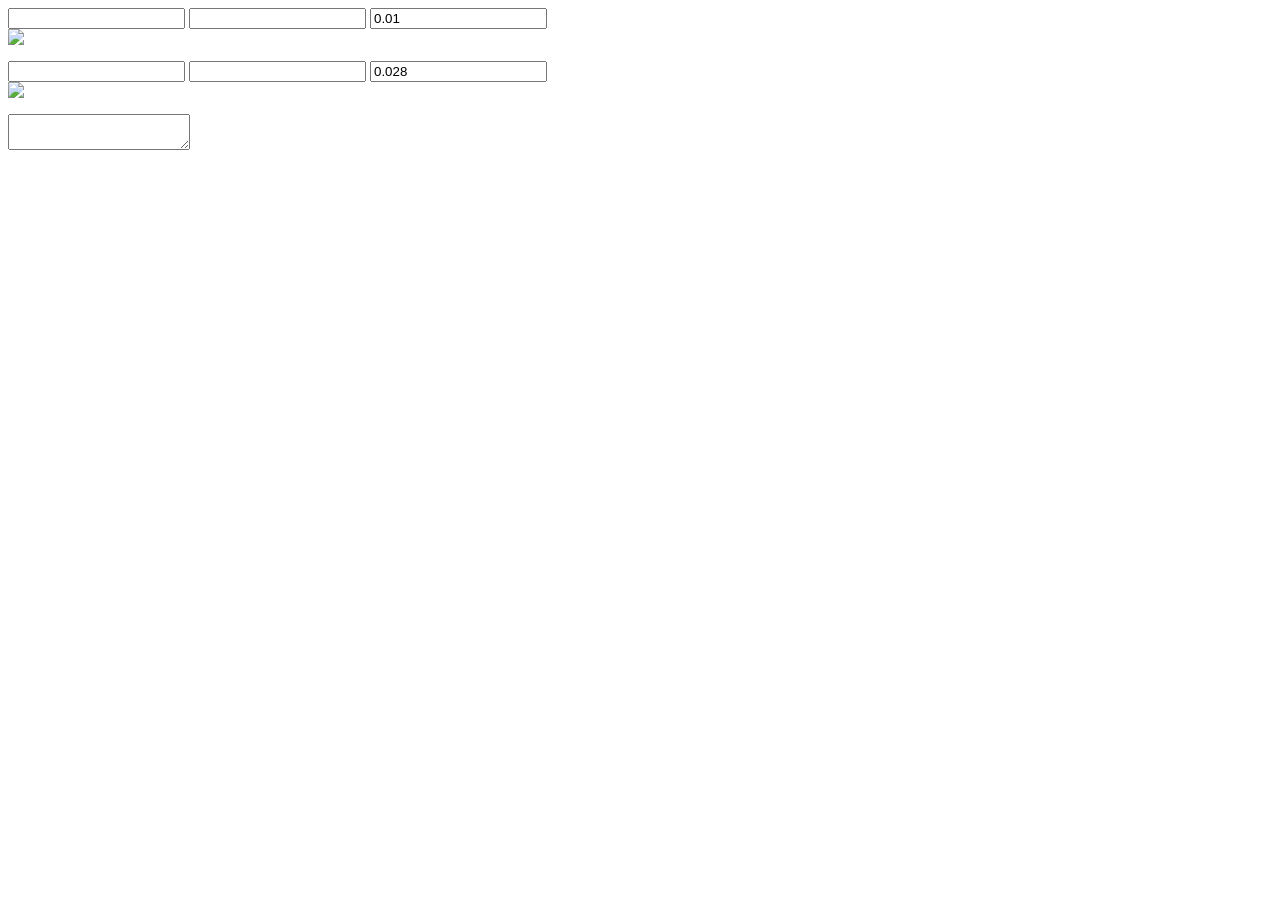
==== html/test.html @ 52d0b14c "Better comments. Add some buggy debug HTML." ====
<html>
  <meta charset="utf-8"/>
  <head>
    <title>JaM test page</title>
  </head>
  <script type="text/javascript" src="test.js"></script>
  <script type="text/javascript">
    function initForms() {
      initImage("mImg", "mX", "mY", "mS", 0.01);
      initImage("jImg", "jX", "jY", "jS", 0.028);
    }
  </script>
  <body onload="initForms()">
    <link rel="stylesheet" type="text/css" href="test.css"/>
    <form>
      <div>
        <input id="mX" type="text"/>
        <input id="mY" type="text"/>
        <input id="mS" type="text"/>
        <div class="container"><img id="mImg" src="m.bmp"/></div>
      </div>
    </form>
    <form>
      <div>
        <input id="jX" type="text"/>
        <input id="jY" type="text"/>
        <input id="jS" type="text"/>
        <div class="container"><img id="jImg" src="j.bmp"/></div>
      </div>
    </form>
    <div>
      <textarea id="console"></textarea>
    </div>
  </body>
</html>
---- html/test.css ----
#container {
  display: inline-block;
  margin: 20px;
  border: 1px solid black;
  overflow: hidden;            
}
#container img {
  display: block;
  cursor: crosshair;
  transition: transform .4s;   
}
#container:hover img {
  transform: scale(1.3);
  transform-origin: 50% 50%;
}
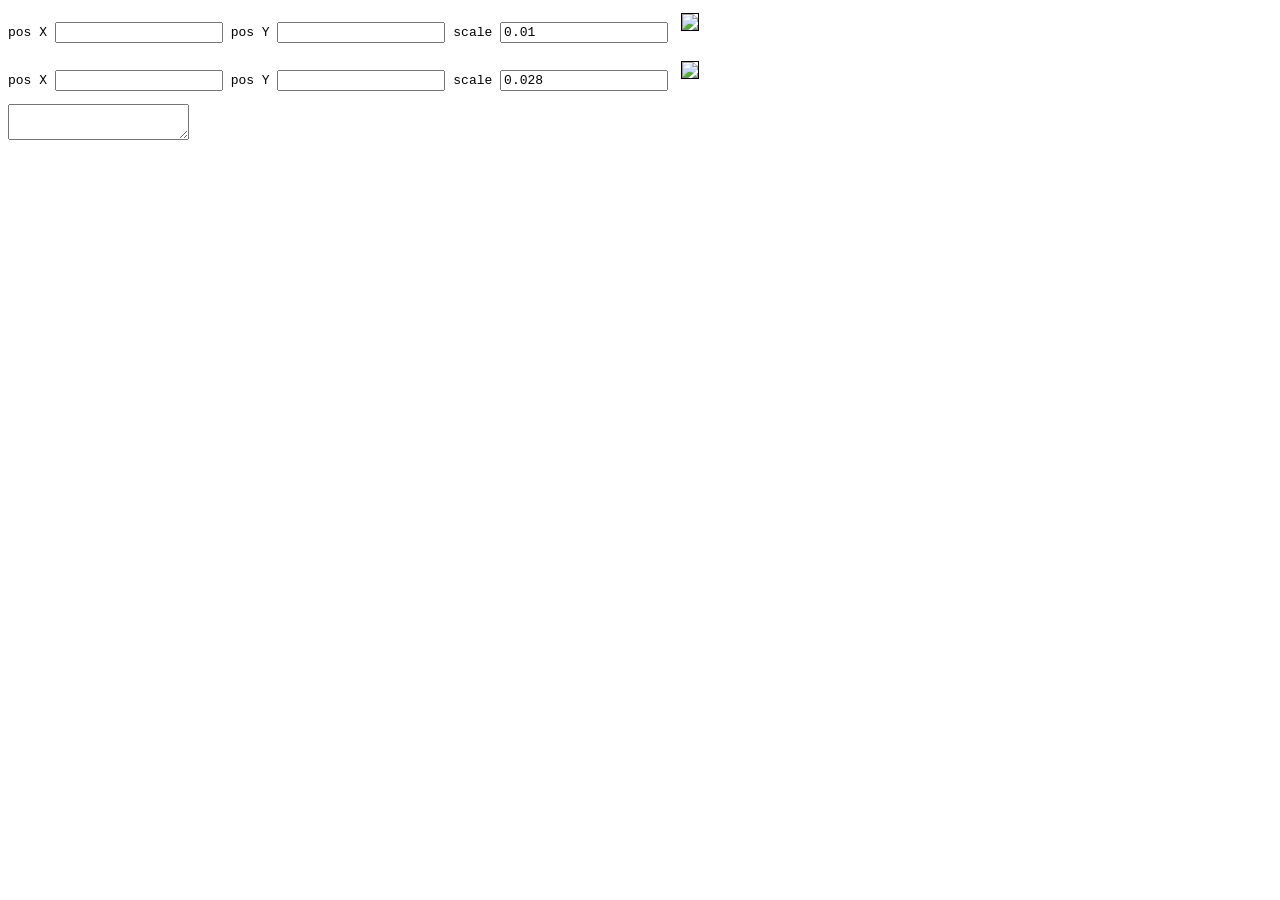
==== commit 2e975bd8: "Fixing debug client" ====
--- a/html/test.html
+++ b/html/test.html
@@ -6,24 +6,30 @@
   <script type="text/javascript" src="test.js"></script>
   <script type="text/javascript">
     function initForms() {
-      initImage("mImg", "mX", "mY", "mS", 0.01);
-      initImage("jImg", "jX", "jY", "jS", 0.028);
+      initImage({img:"mImg", x:"mX", y:"mY", scale:"mS"}, {scale:mScale,oX:moX,oY:moY});
+      initImage({img:"jImg", x:"jX", y:"jY", scale:"jS"}, {scale:jScale,oX:joX,oY:joY});
     }
   </script>
   <body onload="initForms()">
     <link rel="stylesheet" type="text/css" href="test.css"/>
     <form>
       <div>
+        <label for="mX">pos X</label>
         <input id="mX" type="text"/>
+        <label for="mY">pos Y</label>
         <input id="mY" type="text"/>
+        <label for="mS">scale</label>
         <input id="mS" type="text"/>
         <div class="container"><img id="mImg" src="m.bmp"/></div>
       </div>
     </form>
     <form>
       <div>
+        <label for="jX">pos X</label>
         <input id="jX" type="text"/>
+        <label for="jY">pos Y</label>
         <input id="jY" type="text"/>
+        <label for="jS">scale</label>
         <input id="jS" type="text"/>
         <div class="container"><img id="jImg" src="j.bmp"/></div>
       </div>
--- a/html/test.css
+++ b/html/test.css
@@ -1,15 +1,19 @@
-#container {
+body * {
+  font-size: small;
+  font-family: 'Courier New', Courier, monospace;
+}
+.container {
   display: inline-block;
-  margin: 20px;
+  margin: 5px;
   border: 1px solid black;
-  overflow: hidden;            
+  /* overflow: hidden; */
 }
-#container img {
+.container > img {
   display: block;
   cursor: crosshair;
-  transition: transform .4s;   
+  /* transition: transform .4s; */
 }
-#container:hover img {
+/* .container:hover > img {
   transform: scale(1.3);
   transform-origin: 50% 50%;
-}
+} */
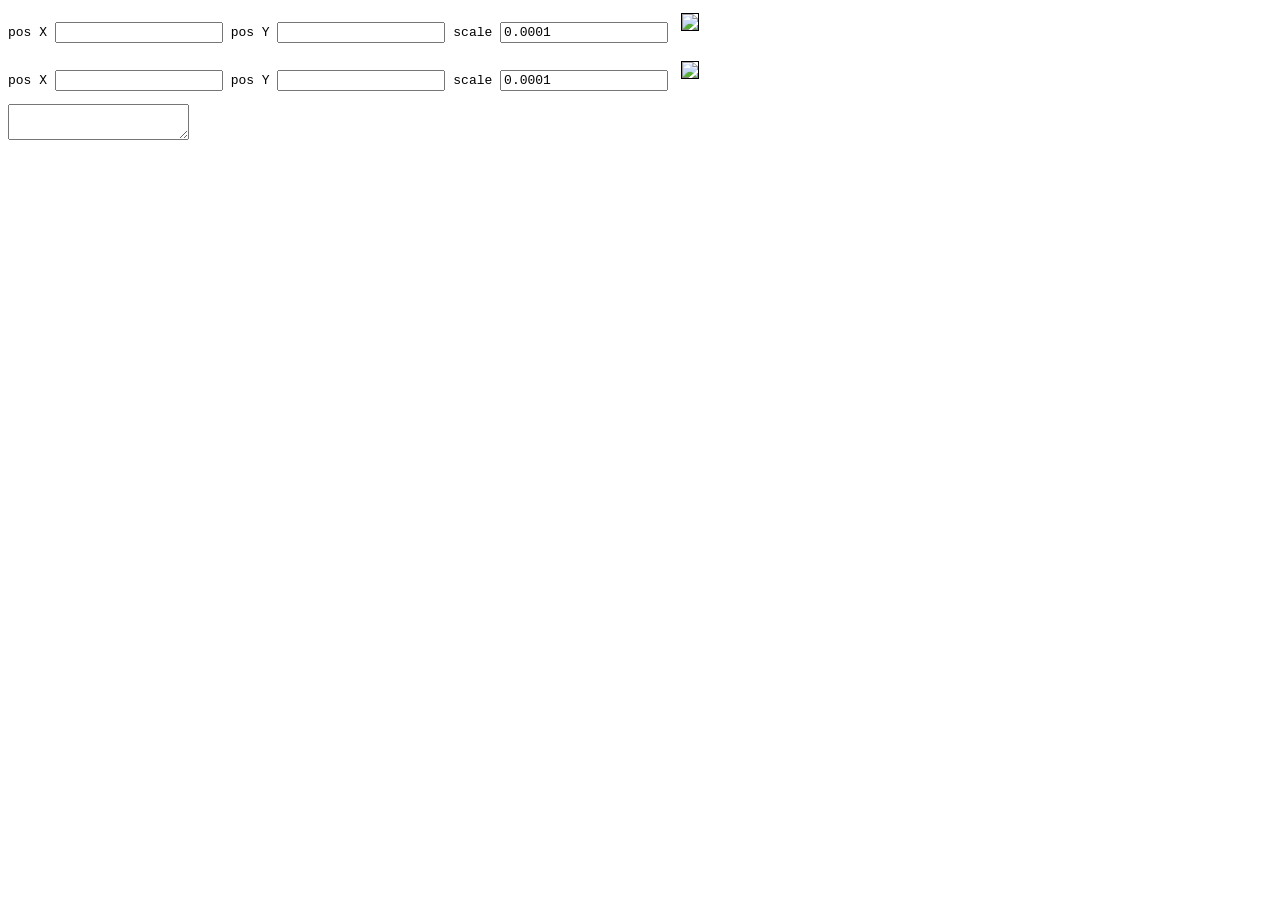
==== commit 7712051f: "Parse metadata from image URLs" ====
--- a/html/test.html
+++ b/html/test.html
@@ -6,8 +6,8 @@
   <script type="text/javascript" src="test.js"></script>
   <script type="text/javascript">
     function initForms() {
-      initImage({img:"mImg", x:"mX", y:"mY", scale:"mS"}, {scale:mScale,oX:moX,oY:moY});
-      initImage({img:"jImg", x:"jX", y:"jY", scale:"jS"}, {scale:jScale,oX:joX,oY:joY});
+      initImage({img:"mImg", x:"mX", y:"mY", scale:"mS"});
+      initImage({img:"jImg", x:"jX", y:"jY", scale:"jS"});
     }
   </script>
   <body onload="initForms()">
@@ -20,7 +20,7 @@
         <input id="mY" type="text"/>
         <label for="mS">scale</label>
         <input id="mS" type="text"/>
-        <div class="container"><img id="mImg" src="m.bmp"/></div>
+        <div class="container"><img id="mImg" src="r-0.7528i0.06s0.0001m.bmp"/></div>
       </div>
     </form>
     <form>
@@ -31,7 +31,7 @@
         <input id="jY" type="text"/>
         <label for="jS">scale</label>
         <input id="jS" type="text"/>
-        <div class="container"><img id="jImg" src="j.bmp"/></div>
+        <div class="container"><img id="jImg" src="r0.0i0.0cr-0.7528ci0.06s0.0001j.bmp"/></div>
       </div>
     </form>
     <div>
